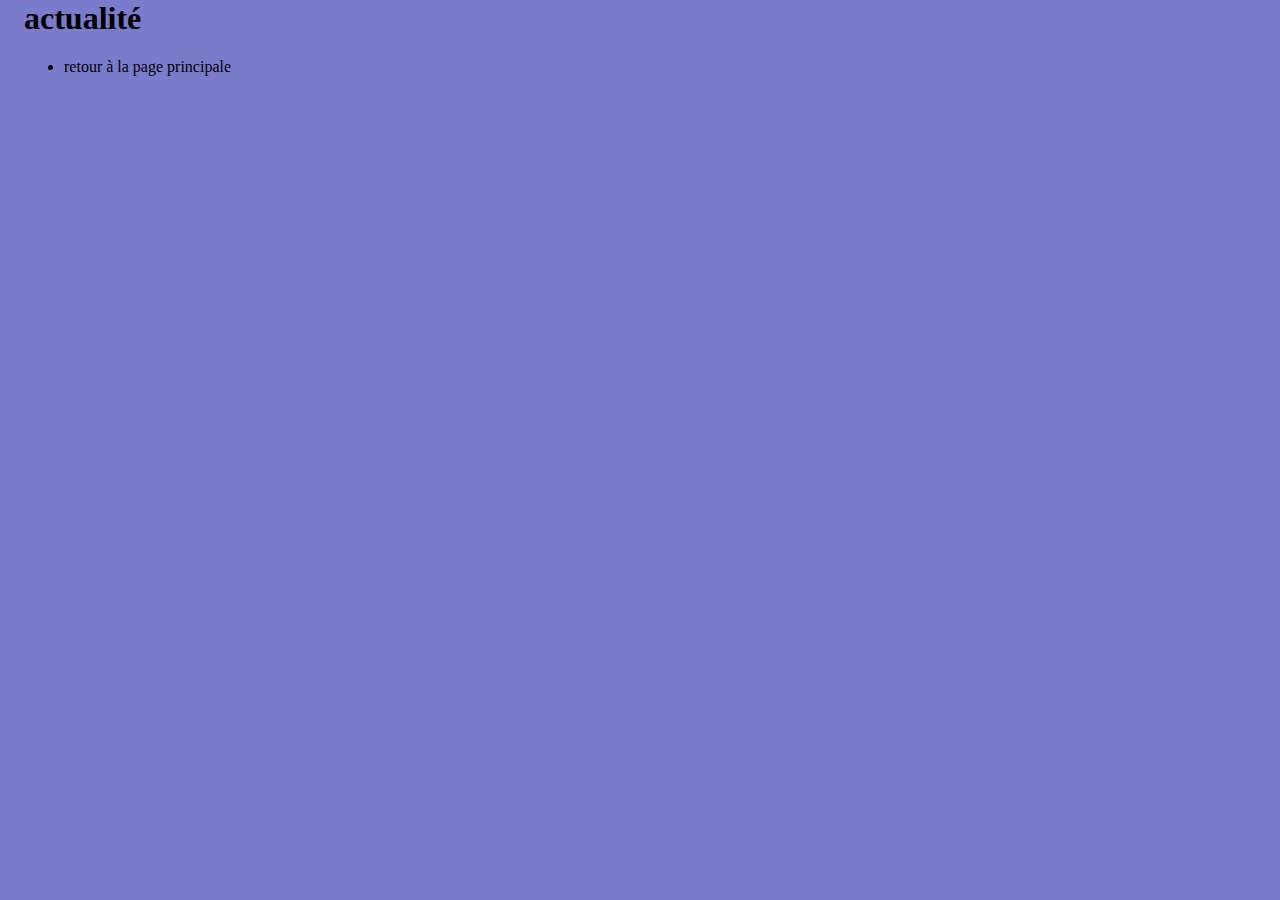
==== page1.html @ 1db95a0a "Update page1.html" ====
<html>
  <head>
    <title>Echecs</title>
    <meta charset="UTF-8">
    <meta name="viewport" content="width=device-width">
    <link href="style.css" rel="stylesheet" type="text/css"/>
  </head>
  <body>
    <div>
      <h1>
        <b>
          actualité
        </b>
      </h1>
      <p>
      <ul>
        <li><a href"index.html">retour à la page principale</a></li>
      </ul>
      </p>
    </div>
  </body>
</html>
---- style.css ----
head {
  color: #000000;
  font-size: medium;
}
title {
  color: #000000;
}
body {
  background: #7b7bcc;
  color: #000000;
  padding: 0 24px;
  margin: 0;}
  height: 100vh;
  display: flex;
  justify-content: center;
  align-items: center;
  font-family: -apple-system, BlinkMacSystemFont, 'Segoe UI', Roboto, Oxygen, Ubuntu, Cantarell, 'Open Sans', 'Helvetica Neue', sans-serif;
}
#titre {
  color: #000000;
}
#lien {
  list-style-type: circle
  color: #000000
}
img {
  width:50%
}
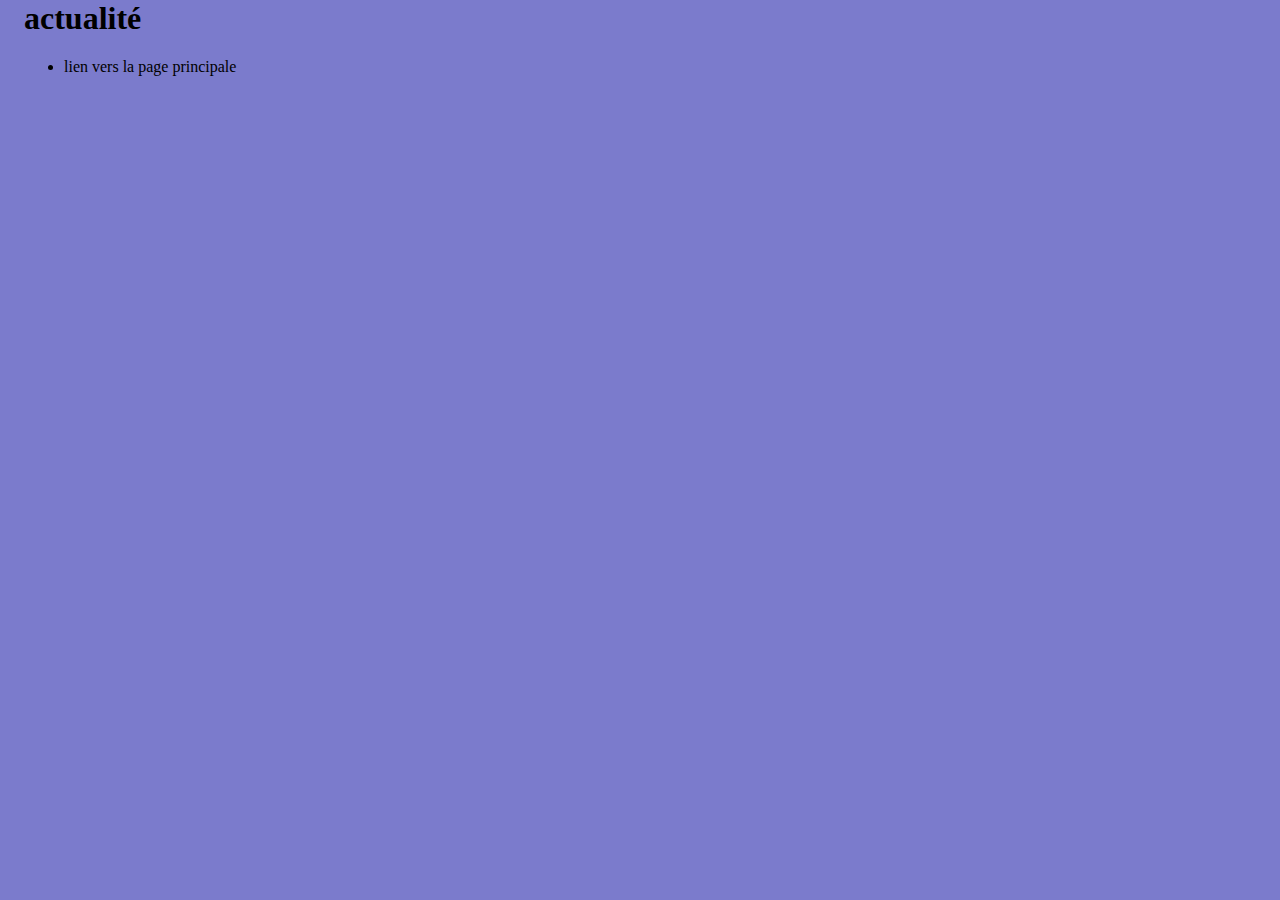
==== commit fedcf6a3: "Update page1.html" ====
--- a/page1.html
+++ b/page1.html
@@ -14,7 +14,7 @@
       </h1>
       <p>
       <ul>
-        <li><a href"index.html">retour à la page principale</a></li>
+        <li><a href"index.html">lien vers la page principale</a></li>
       </ul>
       </p>
     </div>
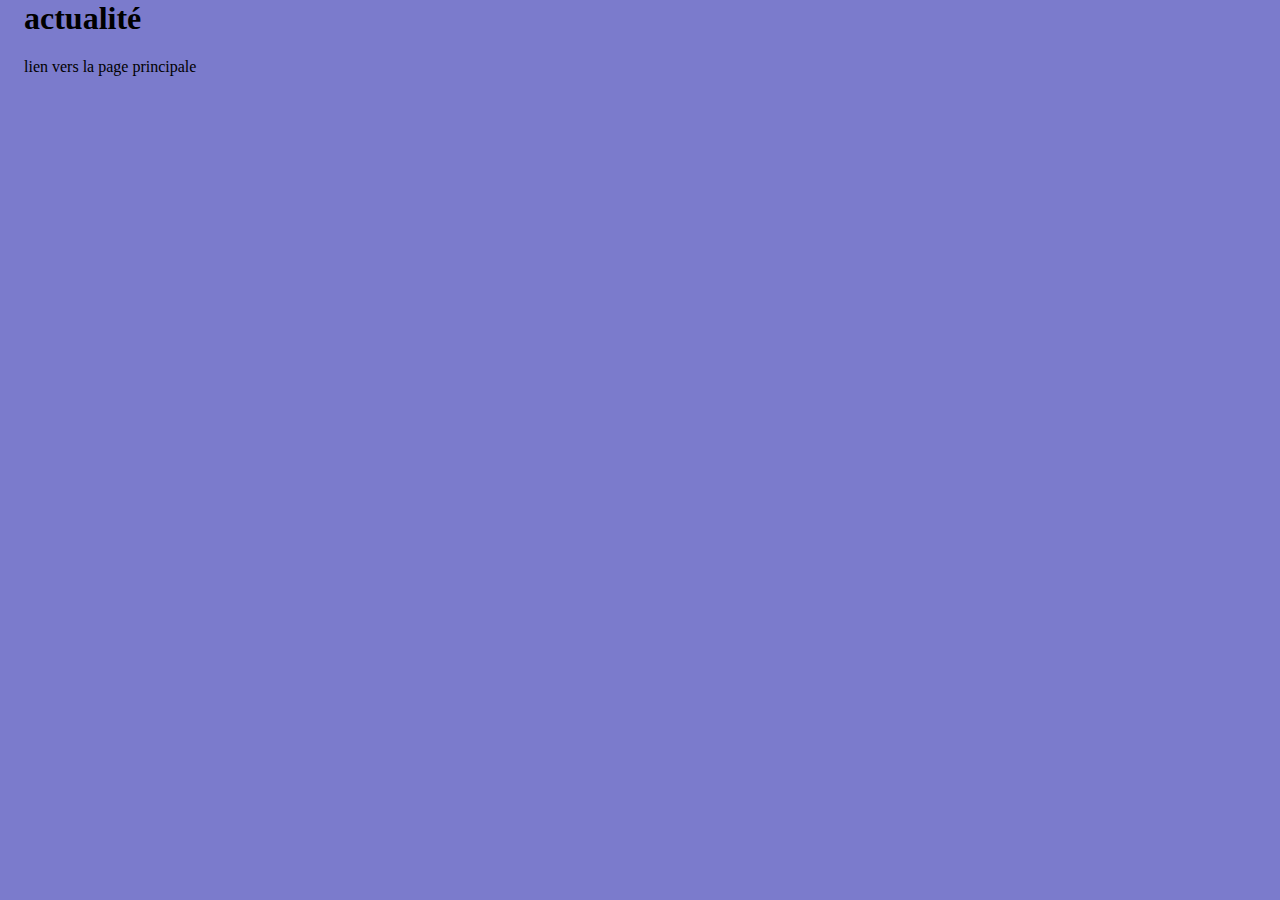
==== commit a59fb61d: "Update page1.html" ====
--- a/page1.html
+++ b/page1.html
@@ -13,9 +13,7 @@
         </b>
       </h1>
       <p>
-      <ul>
-        <li><a href"index.html">lien vers la page principale</a></li>
-      </ul>
+        <a href"index.html">lien vers la page principale</a>
       </p>
     </div>
   </body>
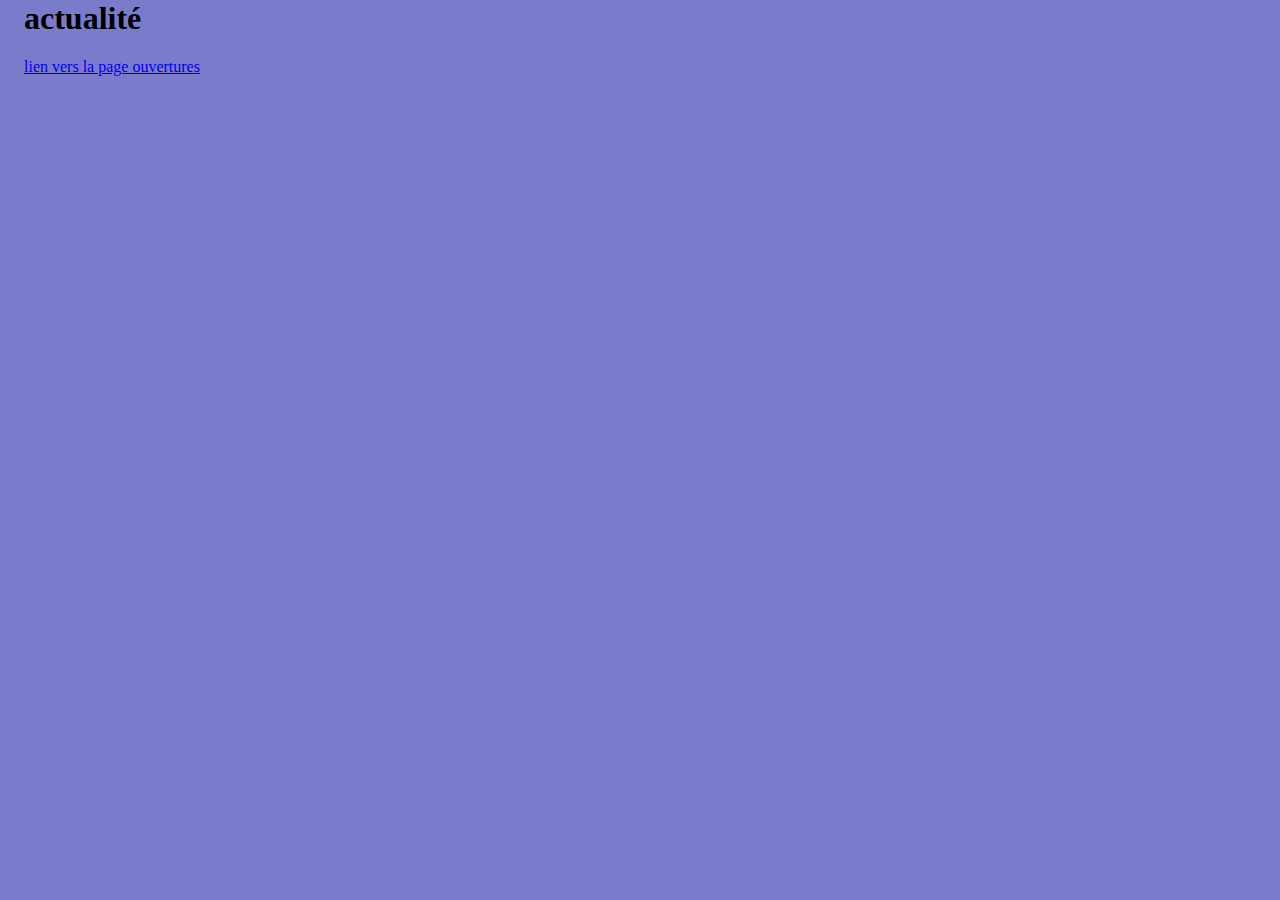
==== commit 4748b630: "Update page1.html" ====
--- a/page1.html
+++ b/page1.html
@@ -13,7 +13,7 @@
         </b>
       </h1>
       <p>
-        <a href"index.html">lien vers la page principale</a>
+        <a href="page3.html">lien vers la page ouvertures</a>
       </p>
     </div>
   </body>
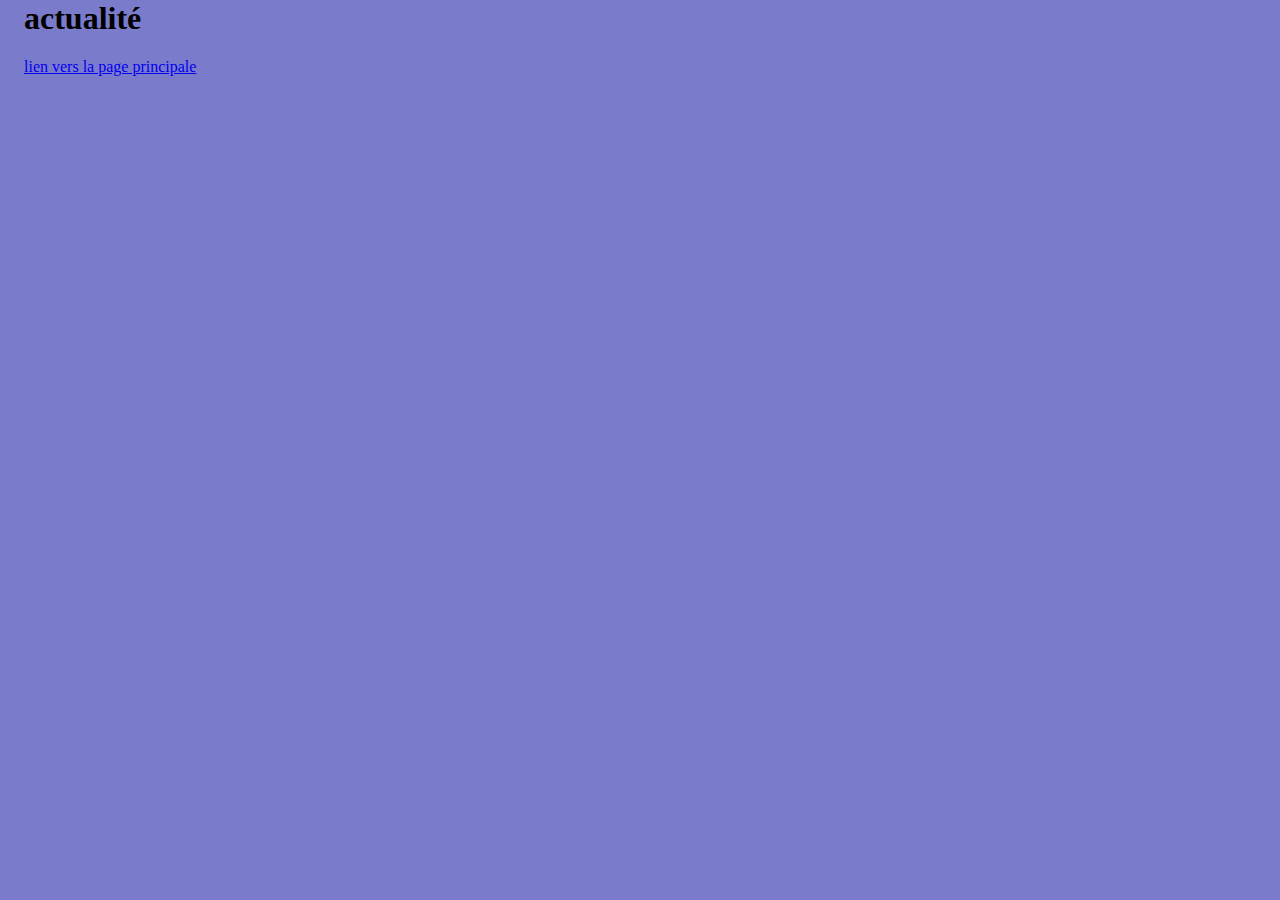
==== commit 7987ec08: "Update page1.html" ====
--- a/page1.html
+++ b/page1.html
@@ -13,7 +13,7 @@
         </b>
       </h1>
       <p>
-        <a href="page3.html">lien vers la page ouvertures</a>
+        <a href="https://github.com/Eythan0/Eythan0.github.io/blob/fee6047c6cbecedc203b098220e1e59e310171ad/index.html">lien vers la page principale</a>
       </p>
     </div>
   </body>
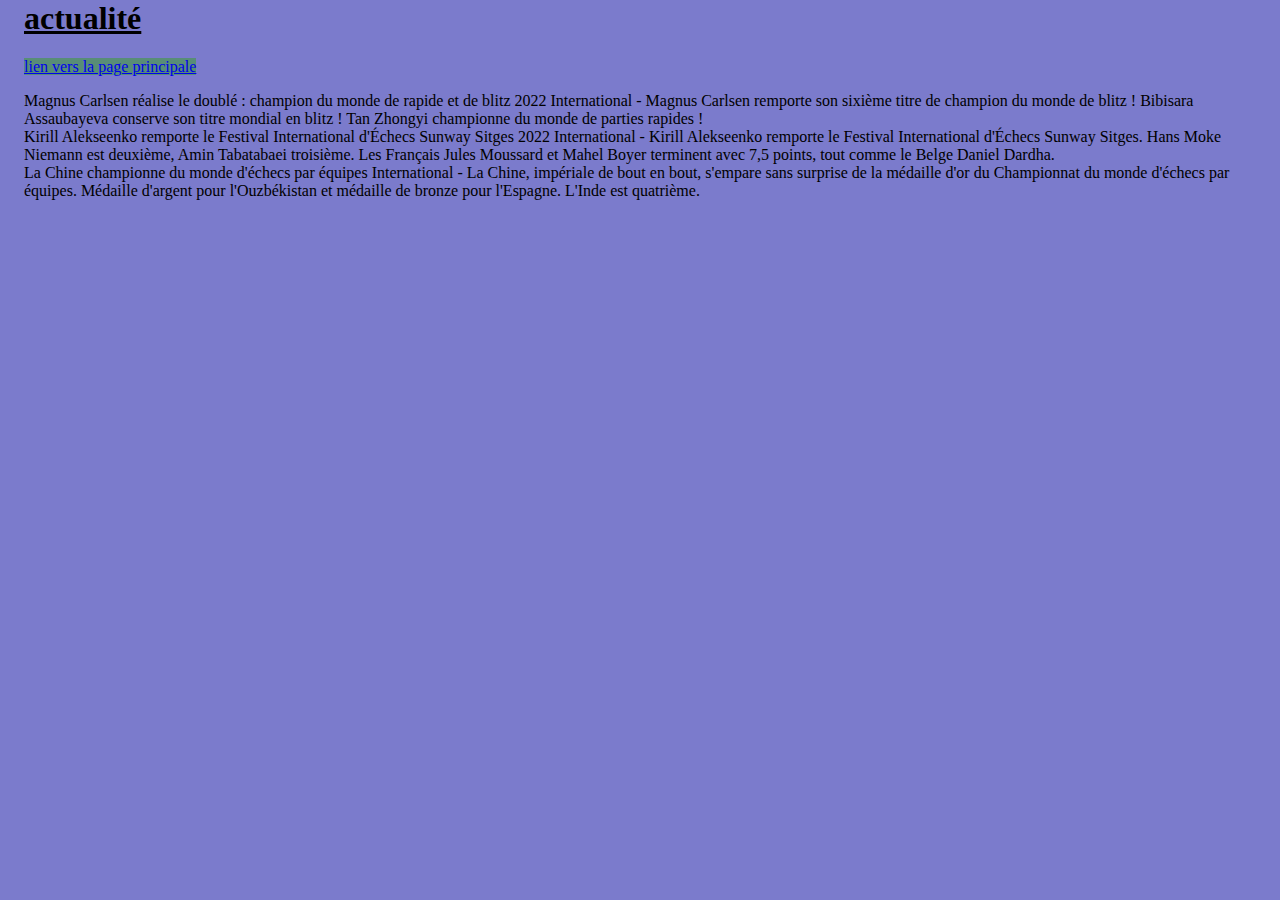
==== commit 3f8e9fcb: "Update page1.html" ====
--- a/page1.html
+++ b/page1.html
@@ -7,13 +7,24 @@
   </head>
   <body>
     <div>
-      <h1>
+      <h1 class="titre">
         <b>
           actualité
         </b>
       </h1>
       <p>
-        <a href="https://github.com/Eythan0/Eythan0.github.io/blob/fee6047c6cbecedc203b098220e1e59e310171ad/index.html">lien vers la page principale</a>
+        <a href="index.html">lien vers la page principale</a>
+      </p>
+      <p>Magnus Carlsen réalise le doublé : champion du monde de rapide et de blitz 2022
+International - Magnus Carlsen remporte son sixième titre de champion du monde de blitz !
+        Bibisara Assaubayeva conserve son titre mondial en blitz ! Tan Zhongyi championne du monde de parties rapides !<br>
+        Kirill Alekseenko remporte le Festival International d'Échecs Sunway Sitges 2022
+International - Kirill Alekseenko remporte le Festival International d'Échecs Sunway Sitges. Hans Moke Niemann est deuxième, Amin Tabatabaei troisième.
+        Les Français Jules Moussard et Mahel Boyer terminent avec 7,5 points, tout comme le Belge Daniel Dardha.<br>
+        La Chine championne du monde d'échecs par équipes
+International - La Chine, impériale de bout en bout, s'empare sans surprise de la médaille d'or du Championnat du monde d'échecs par équipes.
+        Médaille d'argent pour l'Ouzbékistan et médaille de bronze pour l'Espagne. L'Inde est quatrième.<br>
+        
       </p>
     </div>
   </body>
--- a/style.css
+++ b/style.css
@@ -16,13 +16,43 @@
   align-items: center;
   font-family: -apple-system, BlinkMacSystemFont, 'Segoe UI', Roboto, Oxygen, Ubuntu, Cantarell, 'Open Sans', 'Helvetica Neue', sans-serif;
 }
-#titre {
-  color: #000000;
+img {
+  width:500px;
 }
-#lien {
-  list-style-type: circle
-  color: #000000
+a {
+  background: #588d77;
 }
-img {
-  width:50%
+ul {
+  list-style-type: circle;
 }
+table {
+ height: 240px;
+    background: -webkit-linear-gradient(45deg, rgba(0, 0, 0, 0.0980392) 25%, transparent 25%, transparent 75%, rgba(0, 0, 0, 0.0980392) 75%, rgba(0, 0, 0, 0.0980392) 0), -webkit-linear-gradient(45deg, rgba(0, 0, 0, 0.0980392) 25%, transparent 25%, transparent 75%, rgba(0, 0, 0, 0.0980392) 75%, rgba(0, 0, 0, 0.0980392) 0), white;
+    background: -moz-linear-gradient(45deg, rgba(0, 0, 0, 0.0980392) 25%, transparent 25%, transparent 75%, rgba(0, 0, 0, 0.0980392) 75%, rgba(0, 0, 0, 0.0980392) 0), -moz-linear-gradient(45deg, rgba(0, 0, 0, 0.0980392) 25%, transparent 25%, transparent 75%, rgba(0, 0, 0, 0.0980392) 75%, rgba(0, 0, 0, 0.0980392) 0), white;
+    background: linear-gradient(45deg, rgba(0, 0, 0, 0.0980392) 25%, transparent 25%, transparent 75%, rgba(0, 0, 0, 0.0980392) 75%, rgba(0, 0, 0, 0.0980392) 0), linear-gradient(45deg, rgba(0, 0, 0, 0.0980392) 25%, transparent 25%, transparent 75%, rgba(0, 0, 0, 0.0980392) 75%, rgba(0, 0, 0, 0.0980392) 0), white;
+    background-repeat: repeat, repeat;
+    background-position: 0px 0, 5px 5px;
+    -webkit-transform-origin: 0 0 0;
+    transform-origin: 0 0 0;
+    -webkit-background-origin: padding-box, padding-box;
+    background-origin: padding-box, padding-box;
+    -webkit-background-clip: border-box, border-box;
+    background-clip: border-box, border-box;
+    -webkit-background-size: 10px 10px, 10px 10px;
+    background-size: 10px 10px, 10px 10px;
+    -webkit-box-shadow: none;
+    box-shadow: none;
+    text-shadow: none;
+    -webkit-transition: none;
+    -moz-transition: none;
+    -o-transition: none;
+    transition: none;
+    -webkit-transform: scaleX(1) scaleY(1) scaleZ(1);
+    transform: scaleX(1) scaleY(1) scaleZ(1);
+}
+td {
+    border: 1px black solid; width 25%;
+}
+.titre {
+    text-decoration: underline;
+}
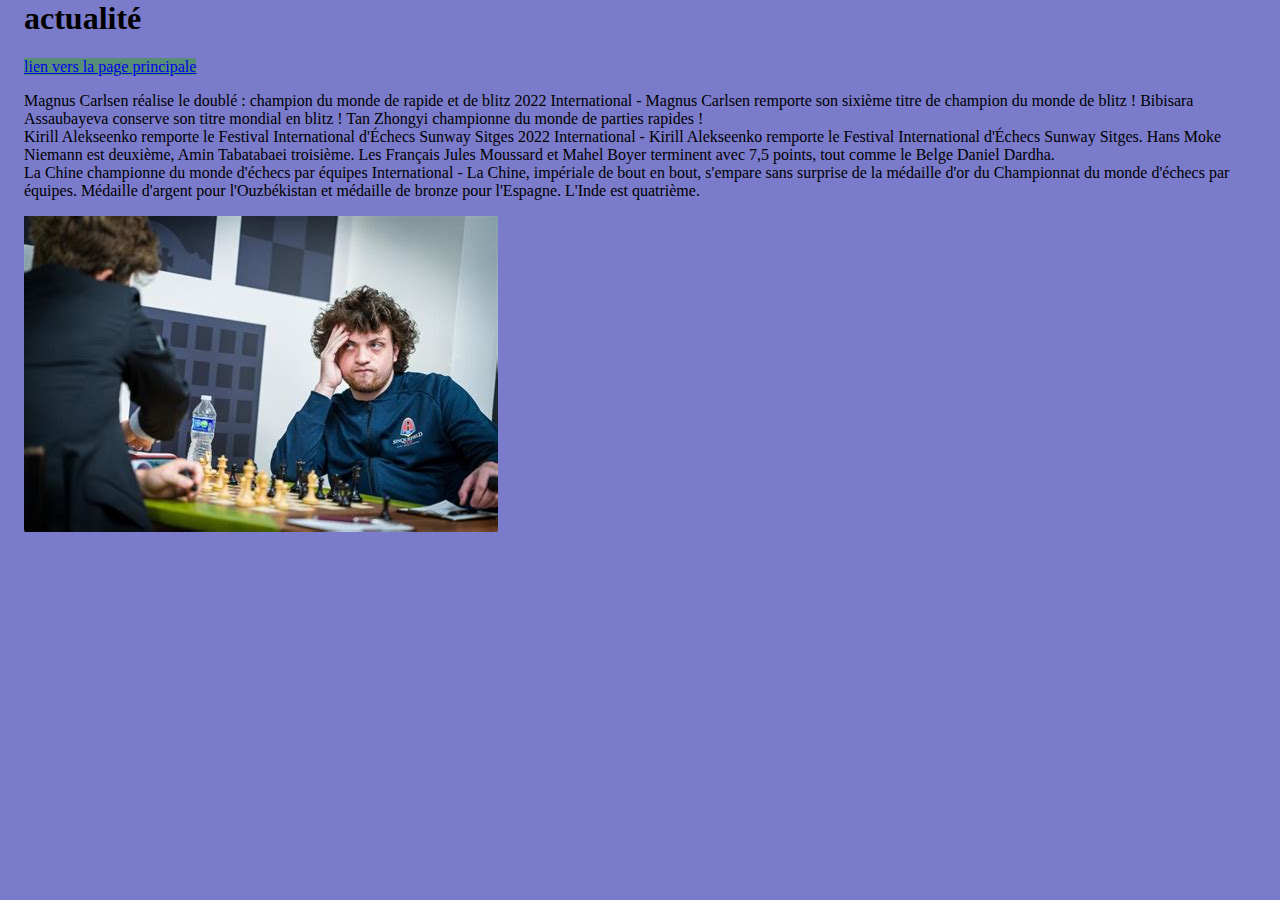
==== commit a766e912: "Update page1.html" ====
--- a/page1.html
+++ b/page1.html
@@ -24,8 +24,8 @@
         La Chine championne du monde d'échecs par équipes
 International - La Chine, impériale de bout en bout, s'empare sans surprise de la médaille d'or du Championnat du monde d'échecs par équipes.
         Médaille d'argent pour l'Ouzbékistan et médaille de bronze pour l'Espagne. L'Inde est quatrième.<br>
-        
       </p>
+      <img src="nsi page wab actu.jpg">
     </div>
   </body>
 </html>
--- a/style.css
+++ b/style.css
@@ -53,6 +53,6 @@
 td {
     border: 1px black solid; width 25%;
 }
-.titre {
+h {
     text-decoration: underline;
 }
